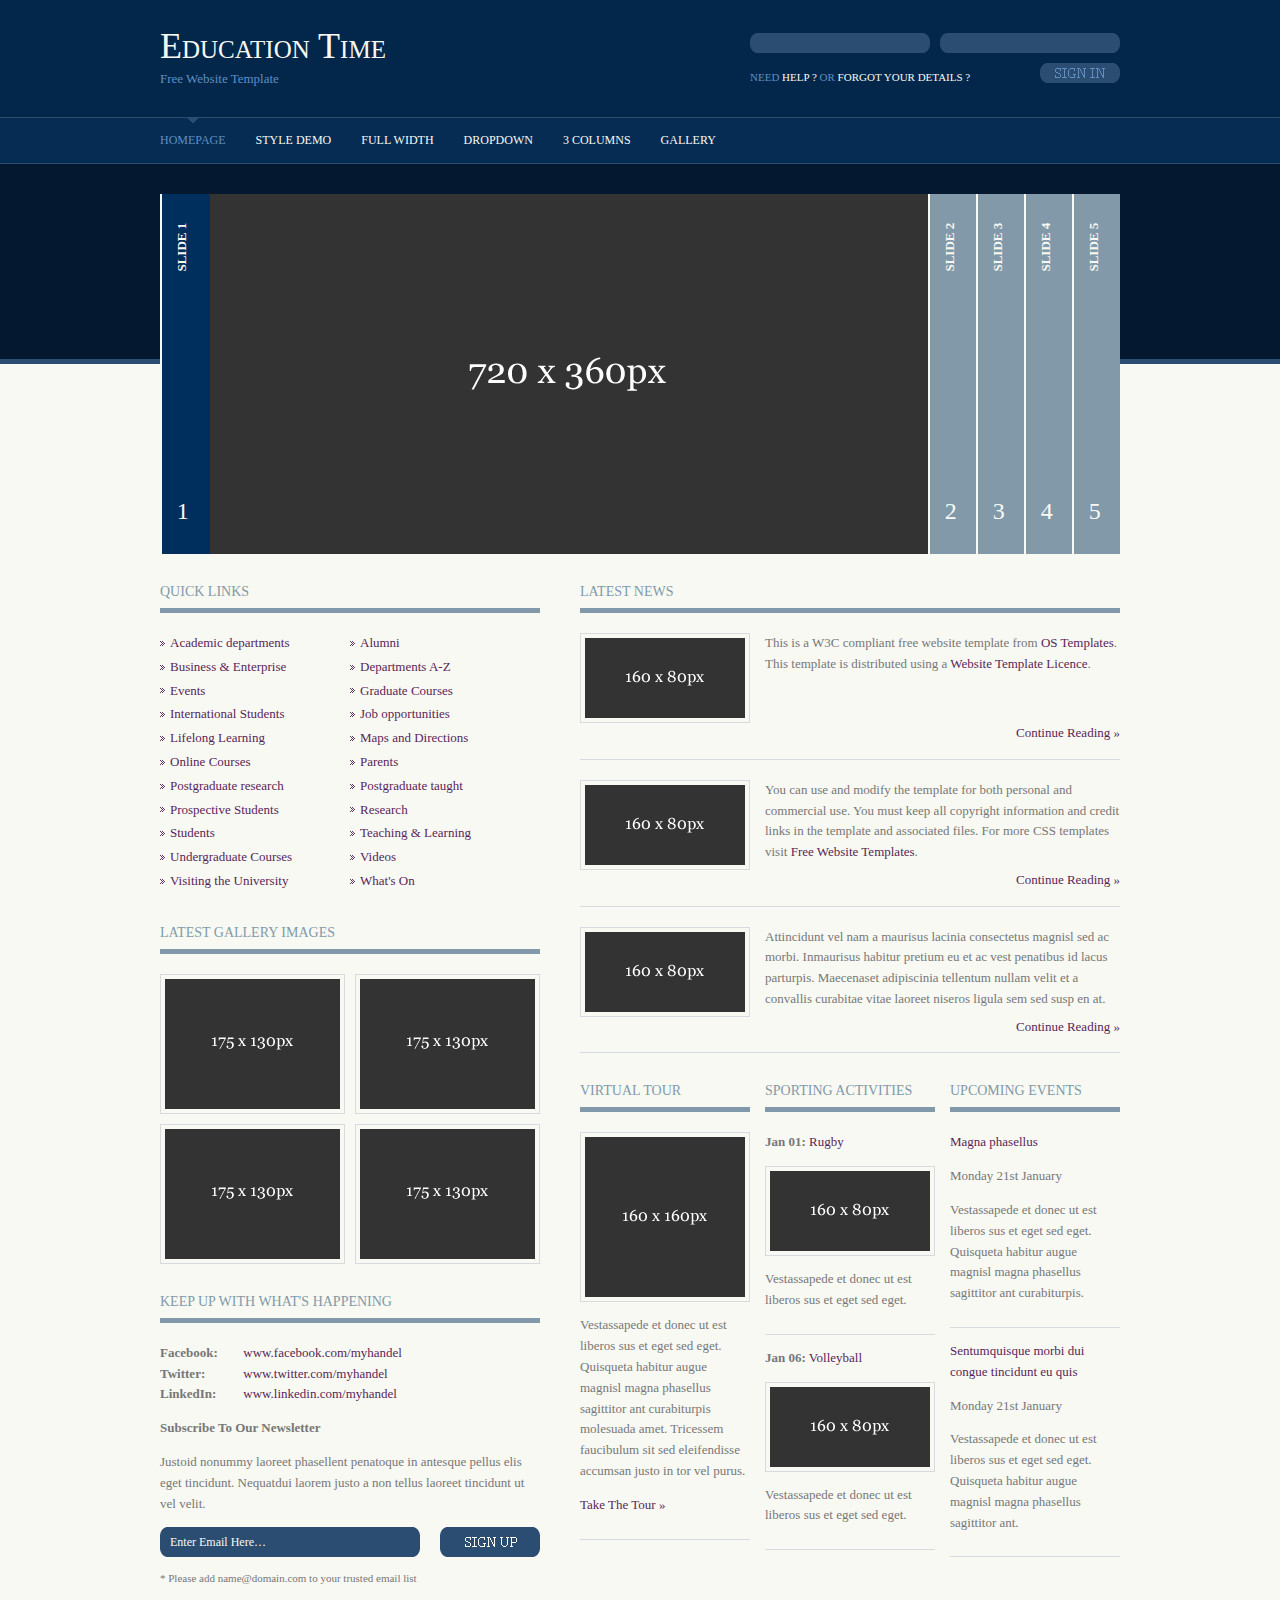
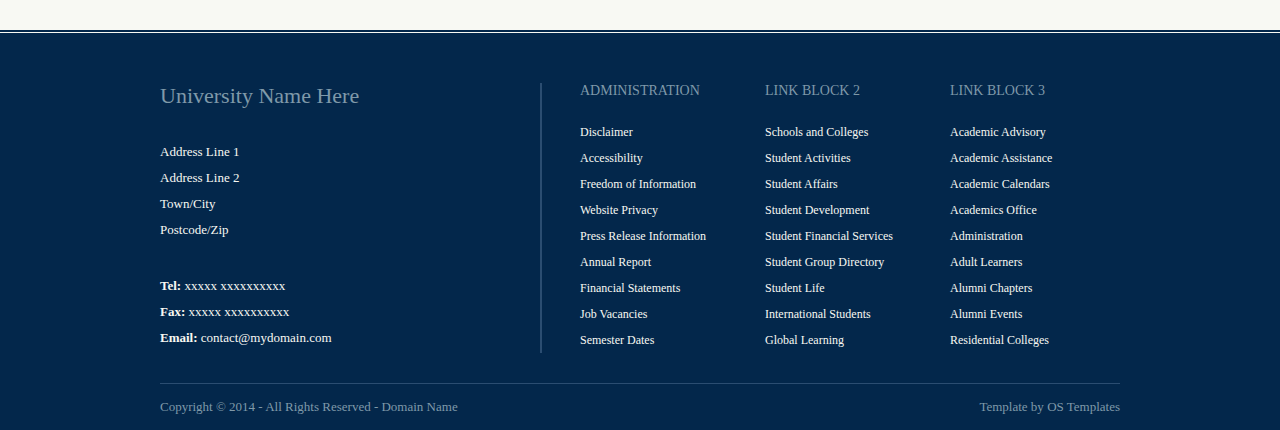
==== template clasa virtuala/index.html @ 1bd1533f "Template" ====
<!DOCTYPE html PUBLIC "-//W3C//DTD XHTML 1.0 Transitional//EN" "http://www.w3.org/TR/xhtml1/DTD/xhtml1-transitional.dtd">
<!--
Template Name: Education Time
Author: <a href="http://www.os-templates.com/">OS Templates</a>
Author URI: http://www.os-templates.com/
Licence: Free to use under our free template licence terms
Licence URI: http://www.os-templates.com/template-terms
-->
<html xmlns="http://www.w3.org/1999/xhtml">
<head>
<title>Education Time</title>
<meta http-equiv="Content-Type" content="text/html; charset=iso-8859-1" />
<link rel="stylesheet" href="layout/styles/layout.css" type="text/css" />
<script type="text/javascript" src="layout/scripts/jquery.min.js"></script>
<!-- liteAccordion is Homepage Only -->
<link rel="stylesheet" href="layout/scripts/liteaccordion-v2.2/css/liteaccordion.css" type="text/css" />
</head>
<body id="top">
<div class="wrapper row1">
  <div id="header" class="clear">
    <div class="fl_left">
      <h1><a href="index.html">Education Time</a></h1>
      <p>Free Website Template</p>
    </div>
    <form action="#" method="post" id="login">
      <fieldset>
        <legend>Student Login</legend>
        <input type="password" />
        <input type="text" />
        <div id="forgot">Need <a href="#">Help ?</a> or <a href="#">Forgot Your Details ?</a></div>
        <input type="image" src="layout/images/sign_in.gif" id="signin" alt="Sign In" />
      </fieldset>
    </form>
  </div>
</div>
<!-- ####################################################################################################### -->
<div class="wrapper row2">
  <div id="topnav">
    <ul>
      <li class="active"><a href="index.html">Homepage</a></li>
      <li><a href="pages/style-demo.html">Style Demo</a></li>
      <li><a href="pages/full-width.html">Full Width</a></li>
      <li><a href="#">DropDown</a>
        <ul>
          <li><a href="#">Link 1</a></li>
          <li><a href="#">Link 2</a></li>
          <li><a href="#">Link 3</a></li>
        </ul>
      </li>
      <li><a href="pages/3-columns.html">3 Columns</a></li>
      <li class="last"><a href="pages/gallery.html">Gallery</a></li>
    </ul>
    <div  class="clear"></div>
  </div>
</div>
<!-- ####################################################################################################### -->
<div class="wrapper row3">
  <div id="featured_slide"> 
    <!-- ####################################################################################################### -->
    <ol>
      <li>
        <h2><span>Slide 1</span></h2>
        <div><img src="images/demo/featured-slide/720x360.gif" alt="" /></div>
      </li>
      <li>
        <h2><span>Slide 2</span></h2>
        <div><img src="images/demo/featured-slide/720x360.gif" alt="" /></div>
      </li>
      <li>
        <h2><span>Slide 3</span></h2>
        <div><img src="images/demo/featured-slide/720x360.gif" alt="" /></div>
      </li>
      <li>
        <h2><span>Slide 4</span></h2>
        <div><img src="images/demo/featured-slide/720x360.gif" alt="" /></div>
      </li>
      <li>
        <h2><span>Slide 5</span></h2>
        <div><img src="images/demo/featured-slide/720x360.gif" alt="" /></div>
      </li>
    </ol>
    <!-- ####################################################################################################### --> 
  </div>
</div>
<!-- ####################################################################################################### -->
<div class="wrapper row4">
  <div id="container" class="clear"> 
    <!-- ####################################################################################################### -->
    <div id="homepage" class="clear">
      <div class="fl_left">
        <h2 class="title">Quick Links</h2>
        <div id="hpage_quicklinks">
          <ul class="clear">
            <li><a href="#">Academic departments</a></li>
            <li><a href="#">Alumni</a></li>
            <li><a href="#">Business &amp; Enterprise</a></li>
            <li><a href="#">Departments A-Z</a></li>
            <li><a href="#">Events</a></li>
            <li><a href="#">Graduate Courses</a></li>
            <li><a href="#">International Students</a></li>
            <li><a href="#">Job opportunities</a></li>
            <li><a href="#">Lifelong Learning</a></li>
            <li><a href="#">Maps and Directions</a></li>
            <li><a href="#">Online Courses</a></li>
            <li><a href="#">Parents</a></li>
            <li><a href="#">Postgraduate research</a></li>
            <li><a href="#">Postgraduate taught</a></li>
            <li><a href="#">Prospective Students</a></li>
            <li><a href="#">Research</a></li>
            <li><a href="#">Students</a></li>
            <li><a href="#">Teaching &amp; Learning</a></li>
            <li><a href="#">Undergraduate Courses</a></li>
            <li><a href="#">Videos</a></li>
            <li><a href="#">Visiting the University</a></li>
            <li><a href="#">What's On</a></li>
          </ul>
        </div>
        <h2 class="title">Latest Gallery Images</h2>
        <div id="hpage_gallery">
          <ul class="clear">
            <li><a href="#"><img src="images/demo/175x130.gif" alt="" /></a></li>
            <li class="last"><a href="#"><img src="images/demo/175x130.gif" alt="" /></a></li>
            <li><a href="#"><img src="images/demo/175x130.gif" alt="" /></a></li>
            <li class="last"><a href="#"><img src="images/demo/175x130.gif" alt="" /></a></li>
          </ul>
        </div>
        <h2 class="title">Keep Up With What's Happening</h2>
        <div id="hpage_socialize">
          <ul>
            <li><span>Facebook:</span> <a href="#">www.facebook.com/myhandel</a></li>
            <li><span>Twitter:</span> <a href="#">www.twitter.com/myhandel</a></li>
            <li class="last"><span>LinkedIn:</span> <a href="#">www.linkedin.com/myhandel</a></li>
          </ul>
          <p><strong>Subscribe To Our Newsletter</strong></p>
          <p>Justoid nonummy laoreet phasellent penatoque in antesque pellus elis eget tincidunt. Nequatdui laorem justo a non tellus laoreet tincidunt ut vel velit.</p>
          <form action="#" method="post">
            <fieldset>
              <legend>Newsletter Signup:</legend>
              <input type="text" id="newsletter" value="Enter Email Here&hellip;" onfocus="this.value=(this.value=='Enter Email Here&hellip;')? '' : this.value ;" />
              <input type="image" id="subscribe" src="layout/images/sign-up.gif" alt="Submit" />
            </fieldset>
          </form>
          <p class="form_hint">* Please add name@domain.com to your trusted email list</p>
        </div>
      </div>
      <!-- ############### -->
      <div class="fl_right">
        <h2 class="title">Latest News</h2>
        <div id="hpage_latestnews">
          <ul>
            <li>
              <div class="imgl"><img src="images/demo/160x80.gif" alt="" /></div>
              <p class="latestnews">This is a W3C compliant free website template from <a href="http://www.os-templates.com/" title="Free Website Templates">OS Templates</a>. This template is distributed using a <a href="http://www.os-templates.com/template-terms">Website Template Licence</a>.</p>
              <p class="readmore"><a href="#">Continue Reading &raquo;</a></p>
            </li>
            <li>
              <div class="imgl"><img src="images/demo/160x80.gif" alt="" /></div>
              <p class="latestnews">You can use and modify the template for both personal and commercial use. You must keep all copyright information and credit links in the template and associated files. For more CSS templates visit <a href="http://www.os-templates.com/">Free Website Templates</a>.</p>
              <p class="readmore"><a href="#">Continue Reading &raquo;</a></p>
            </li>
            <li class="last">
              <div class="imgl"><img src="images/demo/160x80.gif" alt="" /></div>
              <p class="latestnews">Attincidunt vel nam a maurisus lacinia consectetus magnisl sed ac morbi. Inmaurisus habitur pretium eu et ac vest penatibus id lacus parturpis. Maecenaset adipiscinia tellentum nullam velit et a convallis curabitae vitae laoreet niseros ligula sem sed susp en at.</p>
              <p class="readmore"><a href="#">Continue Reading &raquo;</a></p>
            </li>
          </ul>
        </div>
        <div id="hpage_specials" class="clear">
          <ul>
            <li>
              <h2 class="title">Virtual Tour</h2>
              <div class="box">
                <div class="imgholder"><img src="images/demo/160x160.gif" alt="" /></div>
                <p>Vestassapede et donec ut est liberos sus et eget sed eget. Quisqueta habitur augue magnisl magna phasellus sagittitor ant curabiturpis molesuada amet. Tricessem faucibulum sit sed eleifendisse accumsan justo in tor vel purus.</p>
                <p class="readmore"><a href="#">Take The Tour &raquo;</a></p>
              </div>
            </li>
            <li>
              <h2 class="title">Sporting Activities</h2>
              <div class="box">
                <p><strong>Jan 01:</strong> <a href="#">Rugby</a></p>
                <div class="imgholder"><img src="images/demo/160x80.gif" alt="" /></div>
                <p>Vestassapede et donec ut est liberos sus et eget sed eget.</p>
              </div>
              <div class="box">
                <p><strong>Jan 06:</strong> <a href="#">Volleyball</a></p>
                <div class="imgholder"><img src="images/demo/160x80.gif" alt="" /></div>
                <p>Vestassapede et donec ut est liberos sus et eget sed eget.</p>
              </div>
            </li>
            <li class="last">
              <h2 class="title">Upcoming Events</h2>
              <div class="box">
                <p><a href="#">Magna phasellus</a></p>
                <p>Monday 21st January</p>
                <p>Vestassapede et donec ut est liberos sus et eget sed eget. Quisqueta habitur augue magnisl magna phasellus sagittitor ant curabiturpis.</p>
              </div>
              <div class="box">
                <p><a href="#">Sentumquisque morbi dui congue tincidunt eu quis</a></p>
                <p>Monday 21st January</p>
                <p>Vestassapede et donec ut est liberos sus et eget sed eget. Quisqueta habitur augue magnisl magna phasellus sagittitor ant.</p>
              </div>
            </li>
          </ul>
        </div>
      </div>
    </div>
    <!-- ####################################################################################################### --> 
  </div>
</div>
<!-- ####################################################################################################### -->
<div class="wrapper row5">
  <div id="footer" class="clear"> 
    <!-- ####################################################################################################### -->
    <div class="foot_contact">
      <h2>University Name Here</h2>
      <address>
      Address Line 1<br />
      Address Line 2<br />
      Town/City<br />
      Postcode/Zip
      </address>
      <ul>
        <li><strong>Tel:</strong> xxxxx xxxxxxxxxx</li>
        <li><strong>Fax:</strong> xxxxx xxxxxxxxxx</li>
        <li class="last"><strong>Email:</strong> <a href="#">contact@mydomain.com</a></li>
      </ul>
    </div>
    <div class="footbox">
      <h2>Administration</h2>
      <ul>
        <li><a href="#">Disclaimer</a></li>
        <li><a href="#">Accessibility</a></li>
        <li><a href="#">Freedom of Information</a></li>
        <li><a href="#">Website Privacy</a></li>
        <li><a href="#">Press Release Information</a></li>
        <li><a href="#">Annual Report</a></li>
        <li><a href="#">Financial Statements</a></li>
        <li><a href="#">Job Vacancies</a></li>
        <li class="last"><a href="#">Semester Dates</a></li>
      </ul>
    </div>
    <div class="footbox">
      <h2>Link Block 2</h2>
      <ul>
        <li><a href="#">Schools and Colleges</a></li>
        <li><a href="#">Student Activities</a></li>
        <li><a href="#">Student Affairs</a></li>
        <li><a href="#">Student Development</a></li>
        <li><a href="#">Student Financial Services</a></li>
        <li><a href="#">Student Group Directory</a></li>
        <li><a href="#">Student Life</a></li>
        <li><a href="#">International Students</a></li>
        <li class="last"><a href="#">Global Learning</a></li>
      </ul>
    </div>
    <div class="footbox last">
      <h2>Link Block 3</h2>
      <ul>
        <li><a href="#">Academic Advisory</a></li>
        <li><a href="#">Academic Assistance</a></li>
        <li><a href="#">Academic Calendars</a></li>
        <li><a href="#">Academics Office</a></li>
        <li><a href="#">Administration</a></li>
        <li><a href="#">Adult Learners</a></li>
        <li><a href="#">Alumni Chapters</a></li>
        <li><a href="#">Alumni Events</a></li>
        <li class="last"><a href="#">Residential Colleges</a></li>
      </ul>
    </div>
    <!-- ####################################################################################################### --> 
  </div>
</div>
<!-- ####################################################################################################### -->
<div class="wrapper">
  <div id="copyright" class="clear">
    <p class="fl_left">Copyright &copy; 2014 - All Rights Reserved - <a href="#">Domain Name</a></p>
    <p class="fl_right">Template by <a target="_blank" href="http://www.os-templates.com/" title="Free Website Templates">OS Templates</a></p>
  </div>
</div>
<!-- liteAccordion is Homepage Only --> 
<script type="text/javascript" src="layout/scripts/liteaccordion-v2.2/js/liteaccordion.jquery.min.js"></script> 
<script type="text/javascript">
$("#featured_slide").liteAccordion({
    theme: "os-tpl",
    containerWidth: 960, // fixed (px)
    containerHeight: 360, // fixed (px) - overall height of the slider
    headerWidth: 48, // fixed (px) - slide spine title
    firstSlide: 1, // displays slide (n) on page load
	activateOn: "click", // click or mouseover
    autoPlay: false, // automatically cycle through slides
    pauseOnHover: true, // pause slides on hover
    rounded: false, // square or rounded corners
    enumerateSlides: true, // put numbers on slides
    slideSpeed: 800, // slide animation speed
    cycleSpeed: 6000, // time between slide cycles
});
</script>
</body>
</html>
---- template clasa virtuala/layout/styles/layout.css ----
@charset "utf-8";
/*
Template Name: Education Time
Author: <a href="http://www.os-templates.com/">OS Templates</a>
Author URI: http://www.os-templates.com/
Licence: Free to use under our free template licence terms
Licence URI: http://www.os-templates.com/template-terms
File: Layout CSS
*/

@import url("navi.css");
@import url("forms.css");
@import url("tables.css");
@import url("homepage.css");
@import url("gallery.css");

html{overflow-y:scroll;}
body{margin:0; padding:0; font-size:13px; font-family:Georgia, "Times New Roman", Times, serif; color:#F8F8F2; background-color:#03274B;}

.justify{text-align:justify;}
.bold{font-weight:bold;}
.center{text-align:center;}
.right{text-align:right;}
.nostart{margin:0; padding:0; list-style-type:none;}

.clear:after{content:"."; display:block; height:0; clear:both; visibility:hidden; line-height:0;}
.clear{display:inline-block;}
html[xmlns] .clear{display:block;}
* html .clear{height:1%;}

a{outline:none; text-decoration:none;}

.fl_left, .imgl{float:left;}
.fl_right, .imgr{float:right;}

img{margin:0; padding:0; border:none;}
.imgholder, .imgl, .imgr{padding:4px; border:1px solid #D7DBE0;}
.imgl{margin:0 15px 15px 0; clear:left;}
.imgr{margin:0 0 15px 15px; clear:right;}

/* ----------------------------------------------Wrapper------------------------------------- */

div.wrapper{display:block; width:100%; text-align:left;}
div.wrapper h1, div.wrapper h2, div.wrapper h3, div.wrapper h4, div.wrapper h5, div.wrapper h6{margin:0 0 15px 0; padding:0; font-size:20px; font-weight:normal; line-height:normal;}
.row1{color:#5F8EC2; background-color:#03274B;}
.row1 a{color:#F8F9F3; background-color:#03274B;}
.row2{color:#F8F9F3; background-color:#072C53; border-top:1px solid #2B4D71; border-bottom:1px solid #2B4D71;}
.row3{color:#777777; background:url("images/featured_slide_bg.gif") top left repeat-x #F8F9F3;}
.row4{color:#777777; background-color:#F8F9F3; border-bottom:2px solid #03274B;}
.row5{padding:50px 0 30px 0; border-top:1px solid #F8F9F3;}

/* ----------------------------------------------Generalise------------------------------------- */

#header, #featured_slide, #container, #footer, #copyright{display:block; position:relative; width:960px; margin:0 auto;}

/* ----------------------------------------------Header------------------------------------- */

#header{padding:25px 0 30px 0;}
#header h1, #header p, #header ul{margin:0; padding:0; list-style:none; line-height:normal;}
#header h1{font-size:36px; font-variant:small-caps;}
#header p{margin-top:4px;}

/* ----------------------------------------------Content------------------------------------- */

#container{padding:30px 0;}
#container h1, #container h2, #container h3, #container h4, #container h5, #container h6{color:#8199A9; background-color:#F8F9F3;}
#container a{color:#591F58; background-color:#F8F9F3;}
#container .title{display:block; width:100%; margin:0 0 20px 0; padding:0 0 8px 0; font-size:14px; text-transform:uppercase; border-bottom:5px solid #8199A9;}
#content{display:block; float:left; width:630px;}

/* Comments */

#comments{margin-bottom:40px;}
#comments .commentlist{margin:0; padding:0;}
#comments .commentlist ul{margin:0; padding:0; list-style:none;}
#comments .commentlist li.comment_odd, #comments .commentlist li.comment_even{margin:0 0 10px 0; padding:15px; list-style:none;}
#comments .commentlist li.comment_odd{color:#666666; background-color:#F7F7F7;}
#comments .commentlist li.comment_odd a{color:#591F58; background-color:#F7F7F7;}
#comments .commentlist li.comment_even{color:#666666; background-color:#E8E8E8;}
#comments .commentlist li.comment_even a{color:#591F58; background-color:#E8E8E8;}
#comments .commentlist .author .name{font-weight:bold;}
#comments .commentlist .submitdate{font-size:smaller;}
#comments .commentlist p{margin:10px 5px 10px 0; padding:0; font-weight:normal; text-transform:none;}
#comments .commentlist li .avatar{float:right; border:1px solid #EEEEEE; margin:0 0 0 10px;}

/* ----------------------------------------------Column------------------------------------- */

#column{display:block; float:right; width:300px;}
#column .holder, #column #featured{display:block; width:300px; margin-bottom:20px;}
#column .holder h2.title{display:block; width:100%; height:65px; margin:0; padding:15px 0 0 0; font-size:20px; text-transform:none; line-height:normal; border-bottom:1px dotted #999999;}
#column .holder h2.title img{float:left; margin:-15px 8px 0 0; padding:5px; border:1px solid #999999;}
#column div.imgholder{display:block; width:290px; margin:0 0 10px 0;}
#column .holder p.readmore{display:block; width:100%; font-weight:bold; text-align:right; line-height:normal;}

/* Featured Block */

#column #featured ul, #column #featured h2, #column #featured p{margin:0; padding:0; list-style:none; color:#666666; background-color:#F7F7F7;}
#column #featured a{color:#591F58; background-color:#F7F7F7;}
#column #featured li{display:block; width:250px; margin:0; padding:20px 25px; color:#666666; background-color:#F7F7F7;}
#column #featured li p.imgholder{display:block; width:240px; height:90px; margin:20px 0 15px 0;}
#column #featured li h2{margin:0; padding:0 0 8px 0; font-weight:normal; font-family:Georgia, "Times New Roman", Times, serif; line-height:normal; border-bottom:1px dotted #999999;}
#container #column .readmore a{display:block; width:100%; margin-top:15px; height:auto; padding-left:0; font-weight:bold; text-align:right; line-height:normal; background:none;}
#column .latestnews{display:block; width:100%; margin:0; padding:0; list-style:none;}
#column .latestnews li{display:block; width:100%; height:99px; margin:0 0 11px 0; padding:0 0 21px 0; border-bottom:1px dotted #C7C5C8; overflow:hidden;}
#column .latestnews li.last{margin-bottom:0;}
#column .latestnews p{display:inline;}
#column .latestnews img{float:left; margin:0 10px 0 0; padding:4px; border:1px solid #C7C5C8; clear:left;}

/* ----------------------------------------------Footer------------------------------------- */

#footer{line-height:2em; background:url("images/footer_bg.gif") 380px 0 repeat-y;}
#footer, #footer a{color:#F8F8F2; background-color:#03274B;}
#footer h2, #footer p, #footer ul, #footer a, #footer address{margin:0; padding:0; font-weight:normal; list-style:none; font-style:normal;}
#footer h2{margin:0 0 30px 0; padding:0; font-size:22px; color:#7F99A9; background-color:#03274B;}
#footer .foot_contact{display:block; float:left; width:380px; margin:0 40px 0 0; padding:0;}
#footer .foot_contact address{margin-bottom:30px;}
#footer .footbox{display:block; float:left; width:170px; margin:0 15px 0 0; padding:0; font-size:12px;}
#footer .footbox h2{margin-bottom:20px; font-size:14px; text-transform:uppercase;}
#footer .last{margin:0;}

/* ----------------------------------------------Copyright------------------------------------- */

#copyright{padding:15px 0; border-top:1px solid #2B4D71;}
#copyright p{margin:0; padding:0;}
#copyright, #copyright a{color:#7F99A9; background-color:#03274B;}
---- template clasa virtuala/layout/scripts/liteaccordion-v2.2/css/liteaccordion.css ----
@charset 'utf-8';
/*************************************************!
*
*   project:    liteAccordion - a horizontal accordion plugin for jQuery
*   author:     Nicola Hibbert
*   url:        http://nicolahibbert.com/liteaccordion-v2/
*   demo:       http://www.nicolahibbert.com/demo/liteAccordion/
*
*   Version:    2.2.0
*   Copyright:  (c) 2010-2013 Nicola Hibbert
*   Licence:    MIT
*
**************************************************/

/****************************************** Core */
.liteAccordion{text-align:left; font-size:16px; line-height:24px; font:'Helvetica Neue',Verdana,Arial,sans-serif; -webkit-backface-visibility:hidden; -webkit-perspective:1000; -webkit-tap-highlight-color:transparent}
.liteAccordion, .liteAccordion *{padding:0; margin:0; border:0; box-sizing:content-box}
.liteAccordion >ol{position:relative; overflow:hidden; height:100%; margin:0; padding:0; list-style-type:none}
.liteAccordion >ol >li{list-style-type:none}
.liteAccordion .slide > h2{color:black; font-size:16px; font-weight:normal; margin:0; z-index:100; position:absolute; top:0; left:0; -webkit-backface-visibility:hidden; -webkit-transform:translateX(-100%) rotate(-90deg); -webkit-transform-origin:right top; -moz-transform:translateX(-100%) rotate(-90deg); -moz-transform-origin:right top; -o-transform:translateX(-100%) rotate(-90deg); -o-transform-origin:right top; transform:translateX(-100%) rotate(-90deg); transform-origin:right top}
.liteAccordion .slide > h2 span{display:block; padding-right:8%; text-align:right; height:90%; margin-top:5px; -webkit-user-select:none; -khtml-user-select:none; -moz-user-select:none; -ms-user-select:none; user-select:none}
.liteAccordion .slide > h2 b{display:inline-block; position:absolute; top:13%; left:10%; text-align:center; -webkit-transform:rotate(90deg); -moz-transform:rotate(90deg); -o-transform:rotate(90deg); transform:rotate(90deg)}
.liteAccordion .slide > h2:hover{cursor:pointer}
.liteAccordion .slide > div{height:100%; position:absolute; top:0; z-index:10; overflow:hidden; background:white}
.liteAccordion .ap-caption{padding:10px 15px; position:absolute; bottom:20px; right:30px; z-index:3; background:black; background:rgba(0,0,0,0.7); color:white; -webkit-border-radius:4px; -moz-border-radius:4px; border-radius:4px}
.liteAccordion noscript p{padding:10px; margin:0; background:white}

/****************************************** OS-Templates.com Custom Theme */
.liteAccordion.os-tpl .slide > h2{color:#F8F9F3; background-color:#8199A9; line-height:225%; text-transform:uppercase; font-size:13px; font-weight:bold; font-family:Georgia,"Times New Roman",Times,serif; border-top:2px solid #F8F9F3;}
.liteAccordion.os-tpl .slide > h2 span{}
.liteAccordion.os-tpl .slide > h2 b{font-size:24px; font-weight:normal;}
.liteAccordion.os-tpl .slide > h2:hover, .liteAccordion.os-tpl .slide > h2.selected{color:#F8F9F3; background-color:#002E5D;}
.liteAccordion.os-tpl .slide > h2.selected{cursor:default;}
.liteAccordion.os-tpl .slide > h2.selected b{}
.liteAccordion.os-tpl .slide > div{}

/****************************************** Basic */
.liteAccordion.basic .slide > h2{background:#333; color:white; line-height:225%}

/****************************************** Dark */
.liteAccordion.dark{border:9px solid #353535; border-bottom-width:8px; padding:5px 5px 6px 0; background:#030303; -webkit-box-shadow:0 -1px 0 #5b5b5b inset,0 5px 15px rgba(0,0,0,0.4); -moz-box-shadow:0 -1px 0 #5b5b5b inset,0 5px 15px rgba(0,0,0,0.4); -ms-box-shadow:0 -1px 0 #5b5b5b inset,0 5px 15px rgba(0,0,0,0.4); -o-box-shadow:0 -1px 0 #5b5b5b inset,0 5px 15px rgba(0,0,0,0.4); box-shadow:0 -1px 0 #5b5b5b inset,0 5px 15px rgba(0,0,0,0.4)}
.liteAccordion.dark .slide > h2{background:#030303; text-shadow:0 -1px 0 #030303; line-height:265%}
.liteAccordion.dark .slide > h2 span{background:#353535; color:white}
.liteAccordion.dark .slide > h2 b{background:#353535; color:#030303; text-shadow:-1px 1px 0 #5b5b5b}
.liteAccordion.dark .slide > h2.selected span, .liteAccordion.dark .slide > h2.selected span:hover{background:#353535; background:-moz-linear-gradient(left,#353535 0%,#555 100%); background:-webkit-gradient(linear,left top,right top,color-stop(0%,#353535),color-stop(100%,#555)); background:-webkit-linear-gradient(left,#353535 0%,#555 100%); background:-o-linear-gradient(left,#353535 0%,#555 100%); background:-ms-linear-gradient(left,#353535 0%,#555 100%); background:linear-gradient(left,#353535 0%,#555 100%); filter:progid:DXImageTransform.Microsoft.gradient( startColorstr='#353535',endColorstr='#555',GradientType=1 )}
.liteAccordion.dark .slide > h2.selected b{background:#383838; background:-moz-linear-gradient(top,#3a3a3a 0%,#363636 100%); background:-webkit-gradient(linear,left top,left bottom,color-stop(0%,#3a3a3a),color-stop(100%,#363636)); background:-webkit-linear-gradient(top,#3a3a3a 0%,#363636 100%); background:-o-linear-gradient(top,#3a3a3a 0%,#363636 100%); background:-ms-linear-gradient(top,#3a3a3a 0%,#363636 100%); background:linear-gradient(top,#3a3a3a 0%,#363636 100%)}
.liteAccordion.dark .slide > div{background:#030303; margin-left:5px}

/***************************************** Light */
.liteAccordion.light{border:9px solid white; border-bottom-width:8px; padding:5px 5px 6px 0; background:#a0a0a0; -webkit-box-shadow:-1px -1px 0 #c0c0c0,1px 1px 0 #c0c0c0,0 5px 15px rgba(0,0,0,0.4); -moz-box-shadow:-1px -1px 0 #c0c0c0,1px 1px 0 #c0c0c0,0 5px 15px rgba(0,0,0,0.4); -ms-box-shadow:-1px -1px 0 #c0c0c0,1px 1px 0 #c0c0c0,0 5px 15px rgba(0,0,0,0.4); -o-box-shadow:-1px -1px 0 #c0c0c0,1px 1px 0 #c0c0c0,0 5px 15px rgba(0,0,0,0.4); box-shadow:-1px -1px 0 #c0c0c0,1px 1px 0 #c0c0c0,0 5px 15px rgba(0,0,0,0.4)}
.liteAccordion.light .slide > h2{background:#a0a0a0; text-shadow:0 -1px 0 white; line-height:265%}
.liteAccordion.light .slide > h2 span{background:#fcfcfc; background:-moz-linear-gradient(left,#fcfcfc 0%,#ededed 100%); background:-webkit-gradient(linear,left top,right top,color-stop(0%,#fcfcfc),color-stop(100%,#ededed)); background:-webkit-linear-gradient(left,#fcfcfc 0%,#ededed 100%); background:-o-linear-gradient(left,#fcfcfc 0%,#ededed 100%); background:-ms-linear-gradient(left,#fcfcfc 0%,#ededed 100%); background:linear-gradient(left,#fcfcfc 0%,#ededed 100%); filter:progid:DXImageTransform.Microsoft.gradient( startColorstr='#fcfcfc',endColorstr='#ededed',GradientType=1 ); -webkit-box-shadow:-1px -1px 0 #909090 inset,1px 1px 0 #909090 inset; -moz-box-shadow:-1px -1px 0 #909090 inset,1px 1px 0 #909090 inset; -o-box-shadow:-1px -1px 0 #909090 inset,1px 1px 0 #909090 inset; box-shadow:-1px -1px 0 #909090 inset,1px 1px 0 #909090 inset; color:#909090}
.liteAccordion.light .slide > h2 b{background:#fff; color:#909090; text-shadow:-1px 1px 0 white}
.liteAccordion.light .slide > h2.selected span, .liteAccordion.light .slide h2.selected span:hover, .liteAccordion.light .slide > h2.selected b{background:#fff}
.liteAccordion.light .slide > div{background:#a0a0a0; margin-left:5px}

/**************************************** Stitch */
.liteAccordion.stitch{position:relative; padding:5px 0 5px 5px; border:11px solid #353535; background:#353535; -webkit-box-shadow:0 -1px 0 #5b5b5b inset,0 5px 15px rgba(0,0,0,0.4); -moz-box-shadow:0 -1px 0 #5b5b5b inset,0 5px 15px rgba(0,0,0,0.4); -o-box-shadow:0 -1px 0 #5b5b5b inset,0 5px 15px rgba(0,0,0,0.4); box-shadow:0 -1px 0 #5b5b5b inset,0 5px 15px rgba(0,0,0,0.4)}
.liteAccordion.stitch:before{content:''; width:100%; height:100%; position:absolute; top:-9px; left:-9px; background:#353535; border:9px solid transparent; -webkit-border-image:url('bg_stitch.png') 9 repeat; -moz-border-image:url('bg_stitch.png') 9 repeat; -o-border-image:url('bg_stitch.png') 9 repeat; border-image:url('bg_stitch.png') 9 repeat}
.liteAccordion.stitch .slide > h2{background:#353535}
.liteAccordion.stitch .slide > h2 span{height:auto; padding-right:5%; color:white; text-shadow:-1px 1px 0 #5b5b5b; border:9px solid transparent; background-image:url('bg_noise.png'); margin-top:0; -webkit-border-image:url('bg_stitch.png') 9 repeat; -moz-border-image:url('bg_stitch.png') 9 repeat; -o-border-image:url('bg_stitch.png') 9 repeat; border-image:url('bg_stitch.png') 9 repeat}
.liteAccordion.stitch .slide > h2.selected:after{content:''; display:block; height:11px; width:11px; position:absolute; bottom:-3px; right:38px; -webkit-transform:rotate(45deg); -moz-transform:rotate(45deg); -o-transform:rotate(45deg); transform:rotate(45deg); -ms-filter:"progid:DXImageTransform.Microsoft.BasicImage(rotation=2)"; filter:progid:DXImageTransform.Microsoft.BasicImage(rotation=2); border:9px solid transparent; border-top:0; border-left:0; -webkit-border-image:url('bg_stitch.png') 9 repeat; -moz-border-image:url('bg_stitch.png') 9 repeat; -o-border-image:url('bg_stitch.png') 9 repeat; border-image:url('bg_stitch.png') 9 repeat; background-image:url('bg_noise.png')}
.liteAccordion.stitch .slide:nth-child(1) > h2 span, .liteAccordion.stitch .slide:nth-child(1) > h2:after{background-color:#c25252}
.liteAccordion.stitch .slide:nth-child(2) > h2 span, .liteAccordion.stitch .slide:nth-child(2) > h2:after{background-color:#ca9859}
.liteAccordion.stitch .slide:nth-child(3) > h2 span, .liteAccordion.stitch .slide:nth-child(3) > h2:after{background-color:#96ba5f}
.liteAccordion.stitch .slide:nth-child(4) > h2 span, .liteAccordion.stitch .slide:nth-child(4) > h2:after{background-color:#59abb7}
.liteAccordion.stitch .slide:nth-child(5) > h2 span, .liteAccordion.stitch .slide:nth-child(5) > h2:after{background-color:#bb6098}
.liteAccordion.stitch .slide > h2 b{top:19%; color:white; text-shadow:1px 1px 0 #5b5b5b}
.liteAccordion.stitch .slide > div{margin-right:6px}
.liteAccordion.stitch.rounded >ol{-webkit-border-radius:0; -moz-border-radius:0; -ms-border-radius:0; border-radius:0}

/*************************************** Rounded */
.liteAccordion.rounded, .rounded >ol{-webkit-border-radius:6px; -moz-border-radius:6px; -ms-border-radius:6px; border-radius:6px}
.liteAccordion.rounded .slide > h2 span{-webkit-border-radius:4px; -moz-border-radius:4px; -ms-border-radius:4px; border-radius:4px}

/******************************************** IE */

/* stitch */
.liteAccordion.ie.stitch .slide > h2{/*line-height:265%*/}
.liteAccordion.ie.stitch .slide > h2 span{/*height:89%; padding-right:8%*/}
.liteAccordion.ie.stitch .slide > h2.selected:after{display:none}
.liteAccordion.ie.stitch .slide-0 > h2 span{background-color:#c25252}
.liteAccordion.ie.stitch .slide-1 > h2 span{background-color:#ca9859}
.liteAccordion.ie.stitch .slide-2 > h2 span{background-color:#96ba5f}
.liteAccordion.ie.stitch .slide-3 > h2 span{background-color:#59abb7}
.liteAccordion.ie.stitch .slide-4 > h2 span{background-color:#bb6098}
.liteAccordion.ie.stitch .slide-5 > h2 span{background-color:#c25252}
.liteAccordion.ie.stitch .slide-6 > h2 span{background-color:#ca9859}
.liteAccordion.ie.stitch .slide-7 > h2 span{background-color:#96ba5f}
.liteAccordion.ie.stitch .slide-8 > h2 span{background-color:#59abb7}
.liteAccordion.ie.stitch .slide-9 > h2 span{background-color:#bb6098}

/* transforms */
.liteAccordion.ie .slide > h2, .liteAccordion.ie .slide > h2 span, .liteAccordion.ie .slide > h2 b{filter:none; -ms-filter:none; -ms-transform:none}
.liteAccordion.ie7 .slide > h2{filter:progid:DXImageTransform.Microsoft.BasicImage(rotation=3)}
.liteAccordion.ie7 .slide > h2 b{filter:progid:DXImageTransform.Microsoft.BasicImage(rotation=1)}
.liteAccordion.ie8 .slide > h2{-ms-filter:"progid:DXImageTransform.Microsoft.BasicImage(rotation=3)"}
.liteAccordion.ie8 .slide > h2 b{-ms-filter:"progid:DXImageTransform.Microsoft.BasicImage(rotation=1)"}
.liteAccordion.ie9 .slide > h2{-ms-transform:translateX(-100%) rotate(-90deg); -ms-transform-origin:right top}
.liteAccordion.ie9 .slide > h2 b{-ms-transform:rotate(90deg)}

/* misc */
.liteAccordion.ie7 .slide > h2 b, .liteAccordion.ie8 .slide > h2 b{top:44%; left:5%}
.liteAccordion.ie7.stitch .slide > h2 b, .liteAccordion.ie8.stitch .slide > h2 b{top:36%}
.liteAccordion.ie9.stitch{box-shadow:0 5px 15px rgba(0,0,0,0.4)}
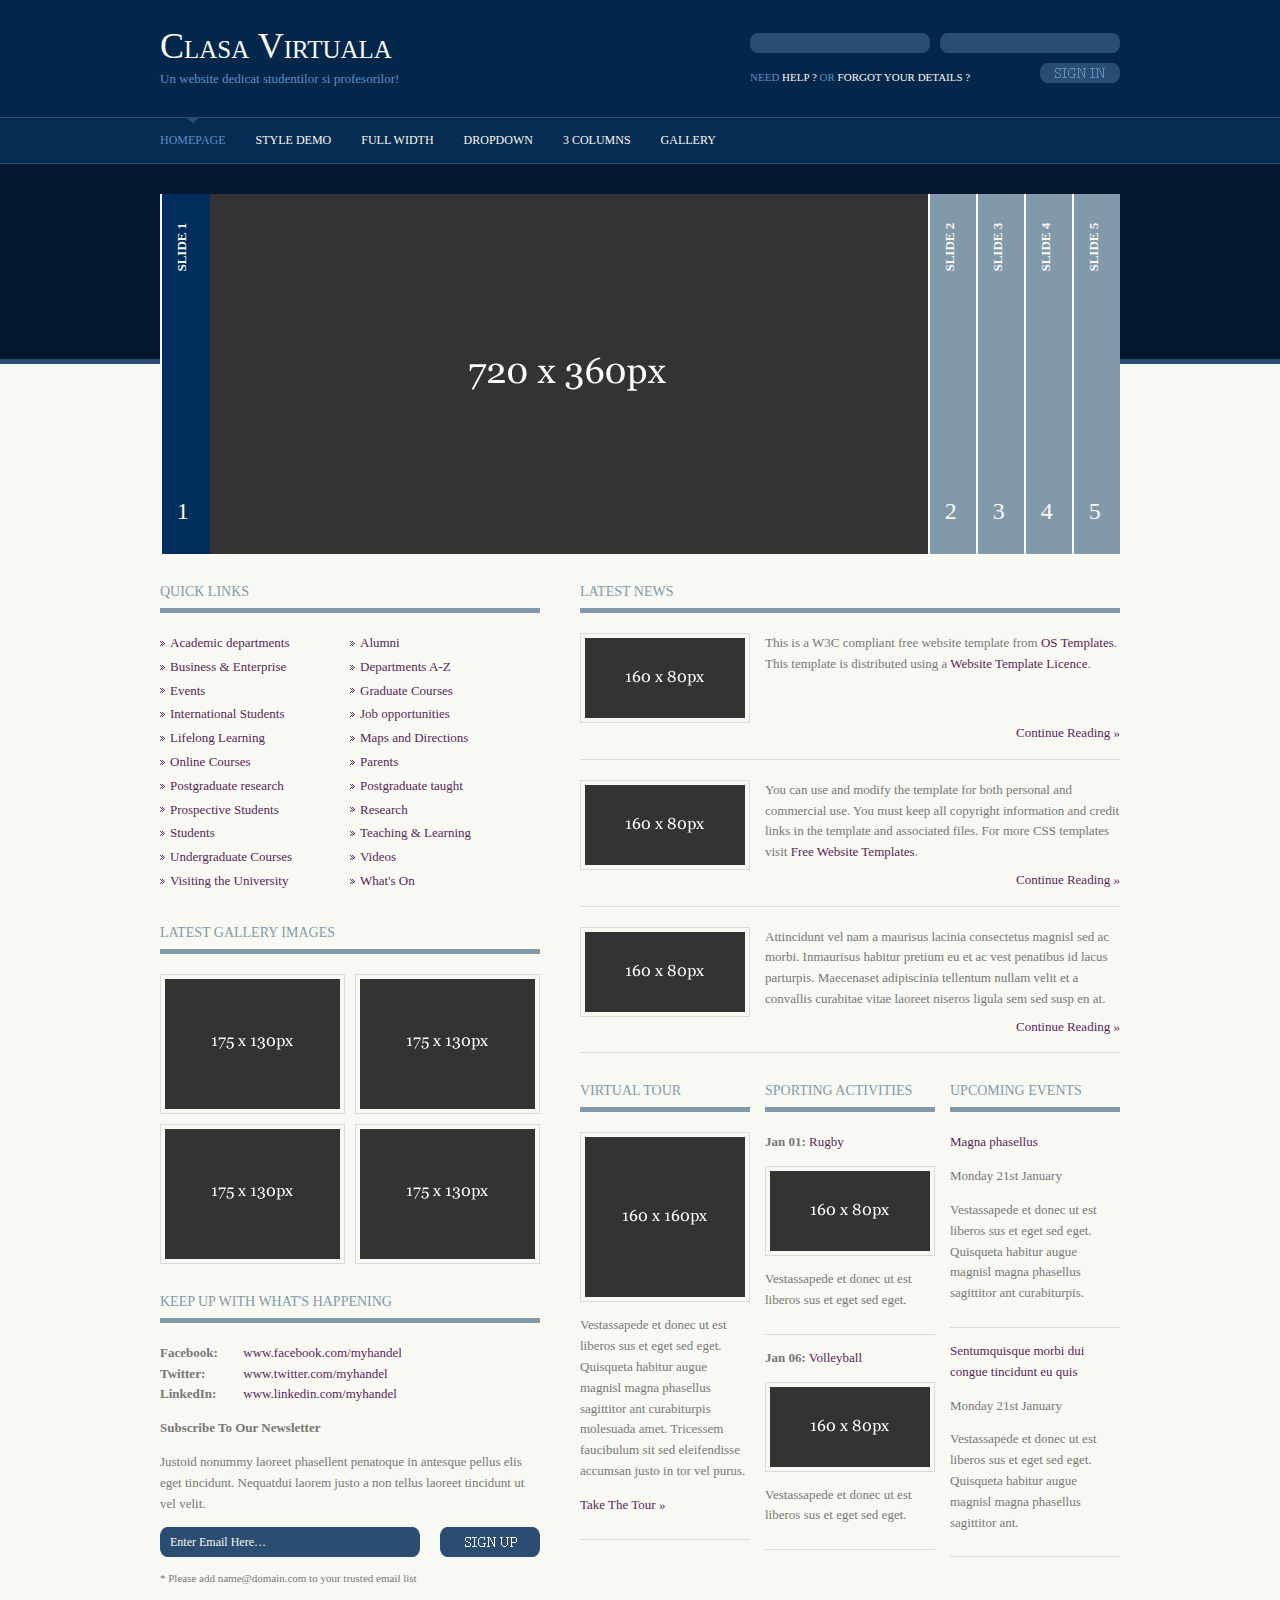
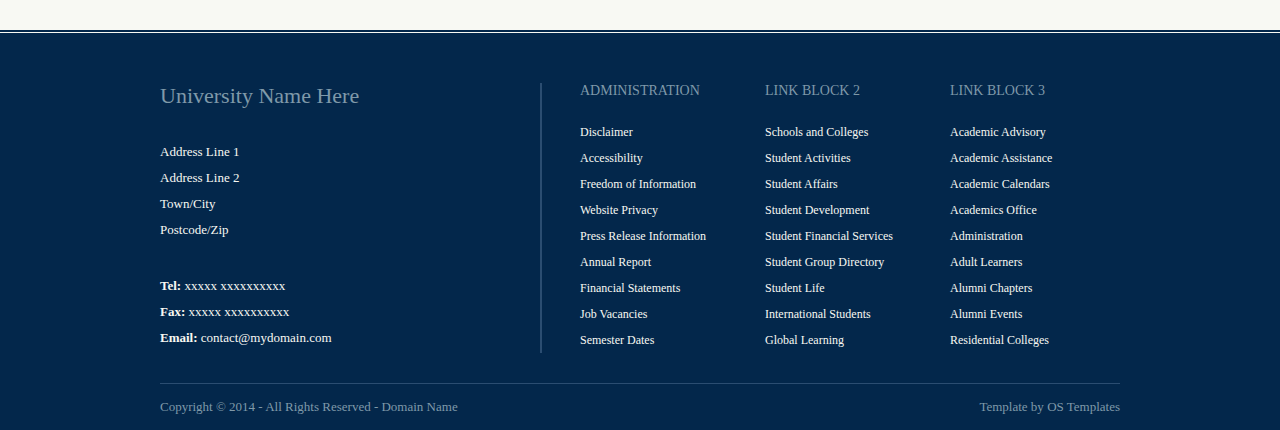
==== commit f3463cc3: "index" ====
--- a/template clasa virtuala/index.html
+++ b/template clasa virtuala/index.html
@@ -19,8 +19,8 @@
 <div class="wrapper row1">
   <div id="header" class="clear">
     <div class="fl_left">
-      <h1><a href="index.html">Education Time</a></h1>
-      <p>Free Website Template</p>
+      <h1><a href="index.html">Clasa Virtuala</a></h1>
+      <p>Un website dedicat studentilor si profesorilor!</p>
     </div>
     <form action="#" method="post" id="login">
       <fieldset>
